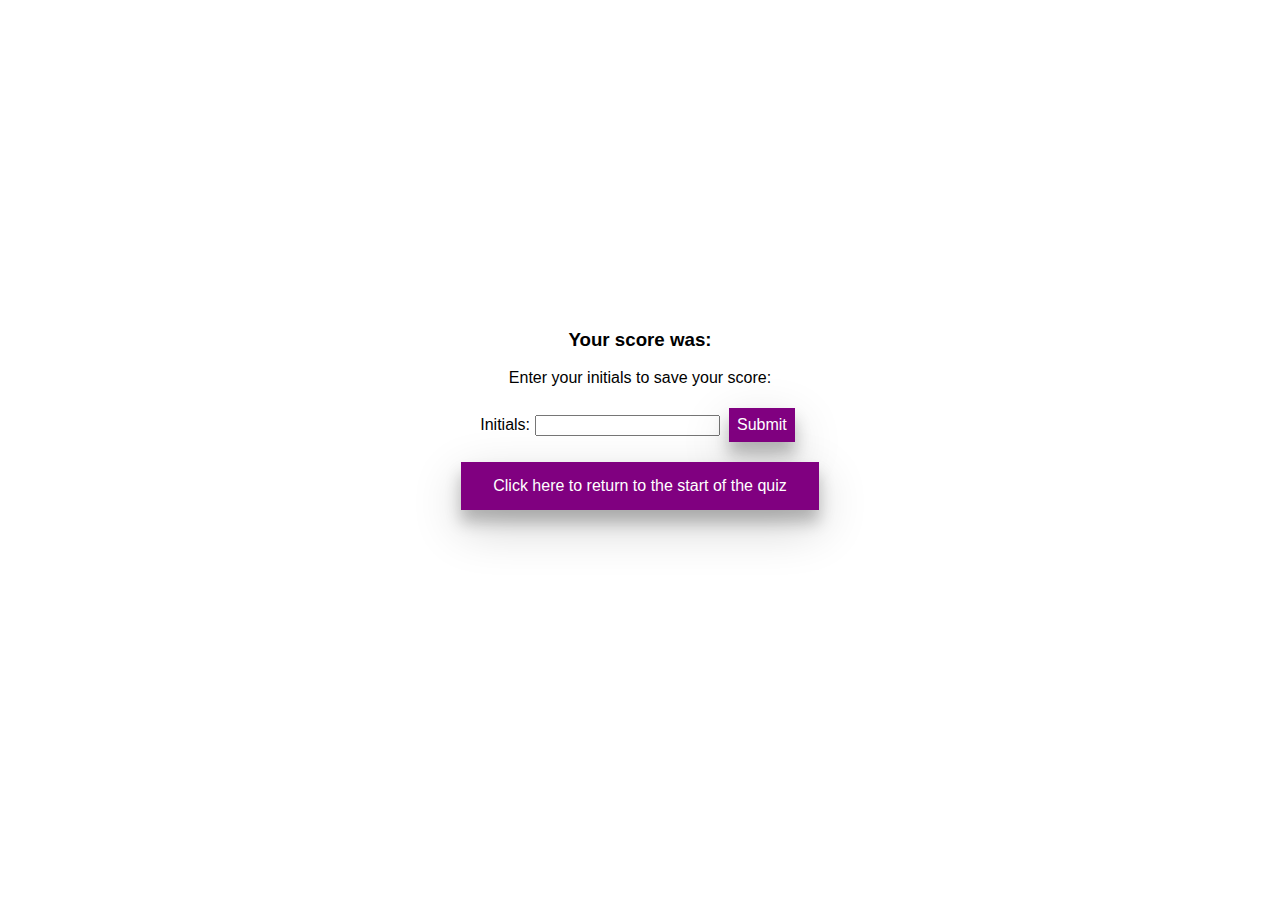
==== scorePage.html @ 488b1029 "added score screen and score submit form" ====
<!DOCTYPE html>
<html lang="en">
  <head>
    <meta charset="UTF-8" />
    <meta http-equiv="X-UA-Compatible" content="IE=edge" />
    <meta name="viewport" content="width=device-width, initial-scale=1.0" />
    <title>High Scores</title>
    <link rel="stylesheet" href="./assets/styles.css" />
  </head>
  <body>
    <div id="content">
      <h3 id="question">Your score was: <span id="currentscore"></span></h3>
      <p id="answerText">Enter your initials to save your score:</p>
      <form id="scoreForm">
        <label for="initials">Initials:</label>
        <input type="text" id="ints" />
        <input type="submit" value="Submit" class="button" id="scoreSubmit" />
      </form>
      <button id="returnButton" class="button" type="start">
        Click here to return to the start of the quiz
      </button>
    </div>
    <script src="./assets/scores.js"></script>
  </body>
</html>
---- assets/styles.css ----
* {
  font-family: Arial, Helvetica, sans-serif;
}

#content {
  margin: auto;
  width: 50%;
  padding: 10px;
  text-align: center;
  margin-top: 300px;
}

.button {
  background-color: purple;
  border: none;
  color: white;
  margin: 5px;
  padding: 15px 32px;
  text-align: center;
  text-decoration: none;
  display: inline-block;
  font-size: 16px;
  box-shadow: 0 12px 16px 0 rgba(0, 0, 0, 0.24),
    0 17px 50px 0 rgba(0, 0, 0, 0.19);
}

.button:hover {
  color: yellow;
  box-shadow: 0 12px 16px 0 rgba(0, 0, 0, 0.24),
    0 17px 50px 0 rgba(0, 0, 0, 0.19);
  cursor: pointer;
}

.button:active {
  background-color: purple;
  box-shadow: 0 5px rgba(0, 0, 0, 0.19);
  transform: translateY(4px);
}

.questionButton {
  background-color: purple;
  border: none;
  color: white;
  padding: 15px 32px;
  text-align: left;
  text-decoration: none;
  display: block;
  font-size: 16px;
  box-shadow: 0 12px 16px 0 rgba(0, 0, 0, 0.24),
    0 17px 50px 0 rgba(0, 0, 0, 0.19);
  margin: 10px;
}

.questionButton:hover {
  color: yellow;
  box-shadow: 0 12px 16px 0 rgba(0, 0, 0, 0.24),
    0 17px 50px 0 rgba(0, 0, 0, 0.19);
  cursor: pointer;
}

.questionButton:active {
  background-color: purple;
  box-shadow: 0 5px rgba(0, 0, 0, 0.19);
  transform: translateY(4px);
}

#feedback {
  text-align: center;
  font-weight: bolder;
}

form {
  margin: 10px;
}

#scoreSubmit {
  padding: 8px;
}
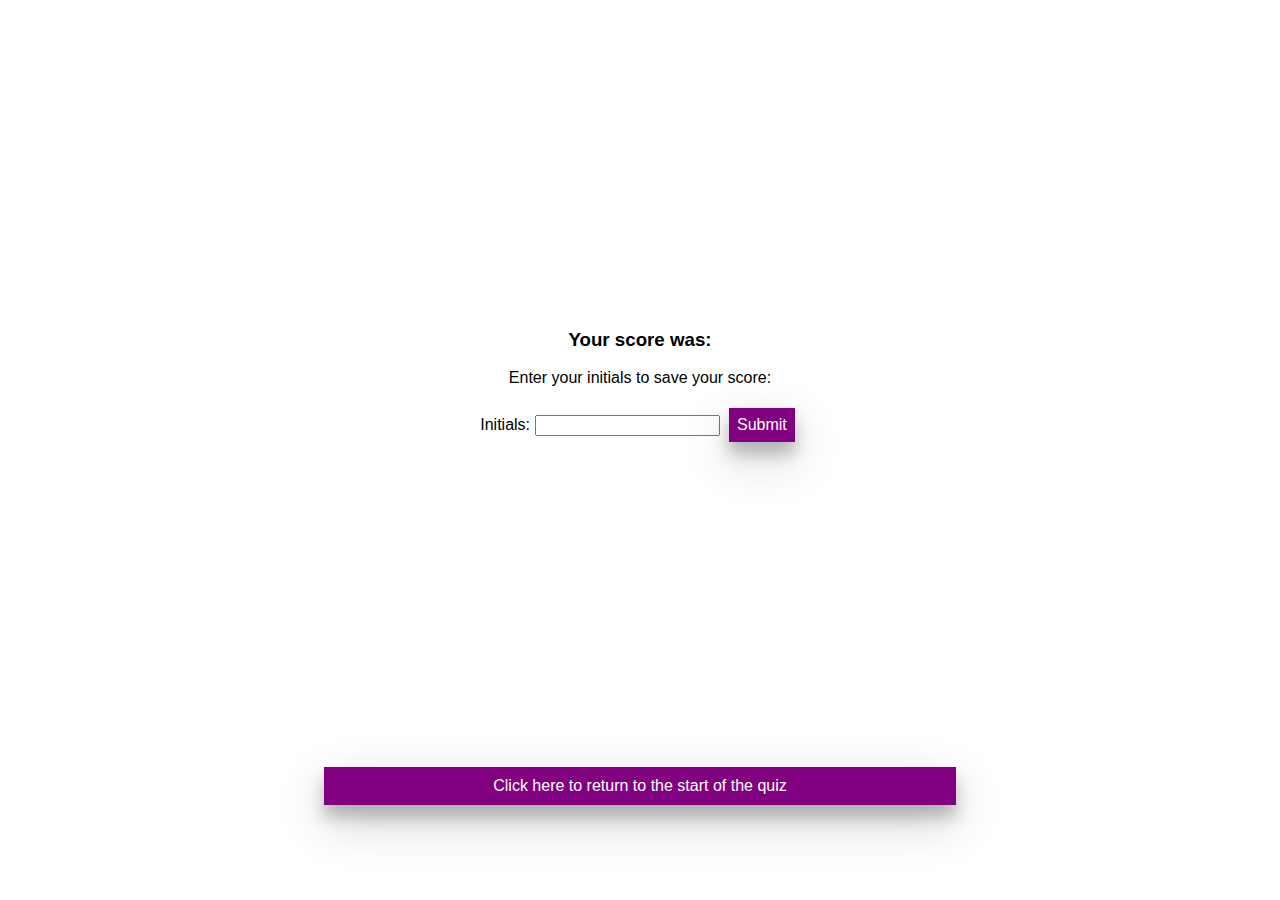
==== commit ef14f863: "todo: score page and local storage" ====
--- a/scorePage.html
+++ b/scorePage.html
@@ -16,10 +16,10 @@
         <input type="text" id="ints" />
         <input type="submit" value="Submit" class="button" id="scoreSubmit" />
       </form>
-      <button id="returnButton" class="button" type="start">
-        Click here to return to the start of the quiz
-      </button>
     </div>
+    <button id="returnButton" class="button" type="start">
+      Click here to return to the start of the quiz
+    </button>
     <script src="./assets/scores.js"></script>
   </body>
 </html>
--- a/assets/styles.css
+++ b/assets/styles.css
@@ -76,3 +76,12 @@
 #scoreSubmit {
   padding: 8px;
 }
+
+#returnButton {
+  margin: auto;
+  width: 50%;
+  padding: 10px;
+  text-align: center;
+  margin-top: 300px;
+  display: block;
+}
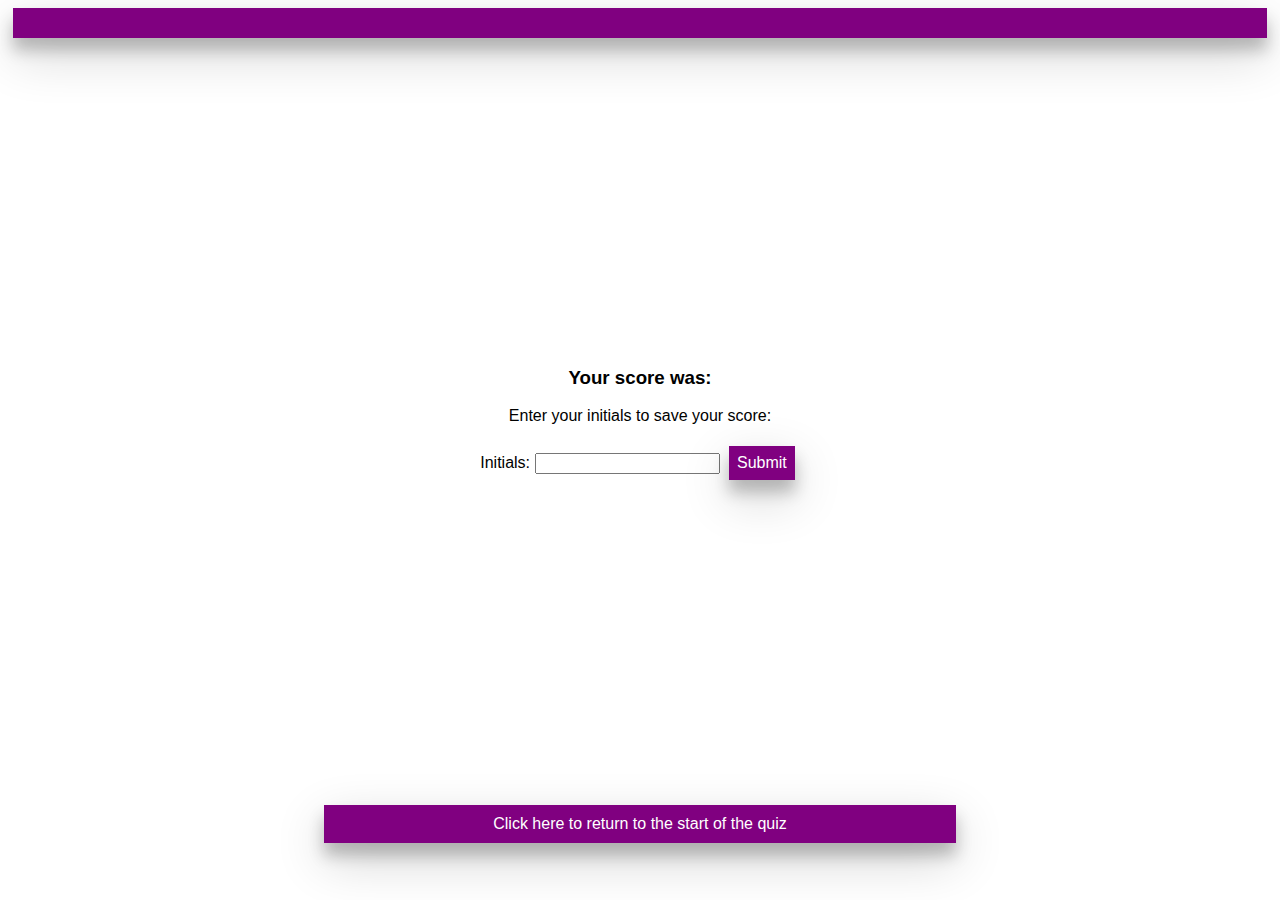
==== commit ffa98c08: "final code commit" ====
--- a/scorePage.html
+++ b/scorePage.html
@@ -8,6 +8,7 @@
     <link rel="stylesheet" href="./assets/styles.css" />
   </head>
   <body>
+    <ul id="scoreList" class="scoreStyle"></ul>
     <div id="content">
       <h3 id="question">Your score was: <span id="currentscore"></span></h3>
       <p id="answerText">Enter your initials to save your score:</p>
--- a/assets/styles.css
+++ b/assets/styles.css
@@ -85,3 +85,17 @@
   margin-top: 300px;
   display: block;
 }
+
+.scoreStyle {
+  background-color: purple;
+  border: none;
+  color: white;
+  margin: 5px;
+  padding: 15px 32px;
+  text-align: center;
+  text-decoration: none;
+  display: block;
+  font-size: 16px;
+  box-shadow: 0 12px 16px 0 rgba(0, 0, 0, 0.24),
+    0 17px 50px 0 rgba(0, 0, 0, 0.19);
+}
